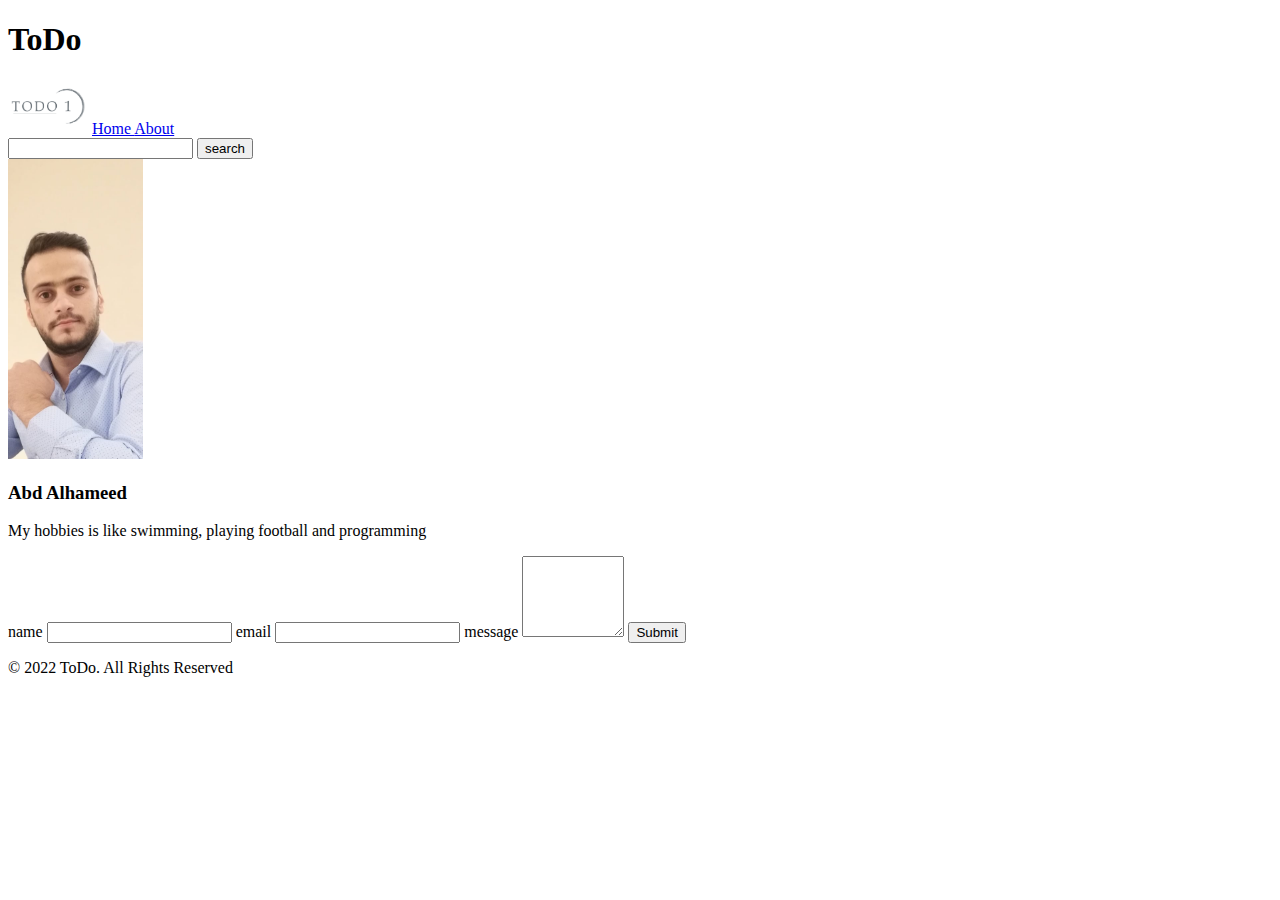
==== about.html @ f4c48fe3 "todolist branch" ====
<!DOCTYPE html>
<html lang="en">
<head>
    <meta charset="UTF-8">
    <meta http-equiv="X-UA-Compatible" content="IE=edge">
    <meta name="viewport" content="width=device-width, initial-scale=1.0">
    <title>Document</title>
</head>
<body>
    <header>
        <h1>ToDo</h1>
      <nav>
    
        <img src="todo.PNG" alt="To-Do Logo" width="80px"/>
              <a href="index.html"> Home </a>
              <a href="about.html"> About </a>
              <form action="">
                <input type="text">
                <!-- <input type="submit" value="search"> -->
                <button>search</button>
    
              </form>
    
        </nav>
    
      </header>
  <main>
      <section>
          <img src="me.jpg " alt="Abd Alhameed" height="300px">
            <h3>Abd Alhameed </h3>  
            <p> My hobbies is like swimming, playing football and programming </p>
        
        </section>

      <section>
        <form action="">
            <label for="">name</label>
            <input type="text">
            <label for="">email</label>
            <input type="email">
            <label for="">message</label>
            <textarea name="" id="" cols="10" rows="5"></textarea>
            <input type="submit">
        </form>
      </section>
  </main>


      <footer>
        <p> &copy; 2022 ToDo. All Rights Reserved</p>
      </footer>
</body>
</html>
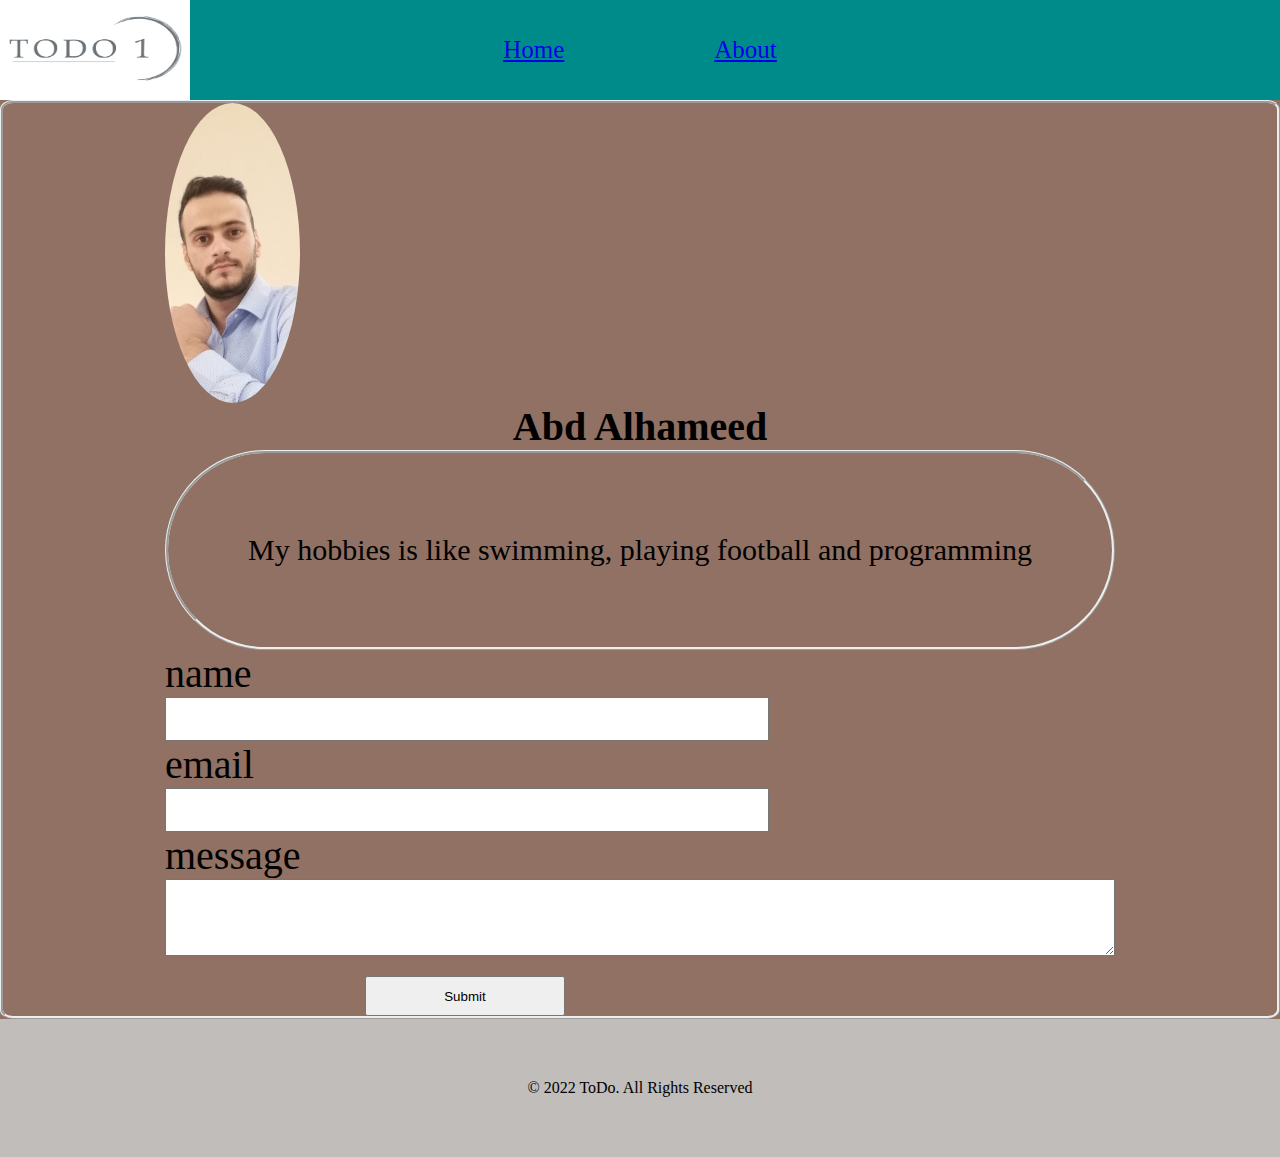
==== commit 8155fe21: "website todo" ====
--- a/about.html
+++ b/about.html
@@ -5,49 +5,51 @@
     <meta http-equiv="X-UA-Compatible" content="IE=edge">
     <meta name="viewport" content="width=device-width, initial-scale=1.0">
     <title>Document</title>
+    <link rel="stylesheet" href="about.css">
 </head>
+
+
 <body>
-    <header>
-        <h1>ToDo</h1>
-      <nav>
-    
-        <img src="todo.PNG" alt="To-Do Logo" width="80px"/>
-              <a href="index.html"> Home </a>
-              <a href="about.html"> About </a>
-              <form action="">
-                <input type="text">
-                <!-- <input type="submit" value="search"> -->
-                <button>search</button>
-    
-              </form>
-    
-        </nav>
-    
-      </header>
+
+
+  <header >
+    <img class="logo" src="todo.PNG" alt="To-Do Logo" width="80px"/>
+    <a href="index.html"> Home </a>
+    <a href="##"> About </a>
+  </header>
+
+
   <main>
-      <section>
-          <img src="me.jpg " alt="Abd Alhameed" height="300px">
-            <h3>Abd Alhameed </h3>  
-            <p> My hobbies is like swimming, playing football and programming </p>
+      <section class="photo">
+          <img class="image"src="me.jpg " alt="Abd Alhameed" height="300px">
+          <section class="myname">
+            <h4>Abd Alhameed </h3> 
+        </section> 
+        <section class="aboutyourself"> 
+       <p> My hobbies is like swimming, playing football and programming </p>
+         </section>     
         
-        </section>
 
-      <section>
+      <section class="informations">
         <form action="">
             <label for="">name</label>
             <input type="text">
             <label for="">email</label>
             <input type="email">
-            <label for="">message</label>
+            <label class="message">message</label>
             <textarea name="" id="" cols="10" rows="5"></textarea>
-            <input type="submit">
+            <input class="bottom"type="submit">
+            
         </form>
       </section>
   </main>
 
 
-      <footer>
-        <p> &copy; 2022 ToDo. All Rights Reserved</p>
-      </footer>
+      <footer class="centeroffooter">
+    <p> &copy; 2022 ToDo. All Rights Reserved</p>
+    </footer>
 </body>
+
+
+
 </html>--- a/about.css
+++ b/about.css
@@ -0,0 +1,84 @@
+body {
+    background-color: #907163;
+  }
+  *{
+    margin :0;
+    padding:0;
+    }
+    header {
+        background-color: darkcyan;
+        display: flex ;
+        justify-content: center;
+        gap: 150px;
+        align-items: center;
+        font-size: 25px;
+        height: 100px;
+    
+      }
+      .logo{
+    
+        float: left;
+        height: 100px;
+      width:  190px;
+        position: absolute;
+        top: 0;
+        left: 0;
+      }
+
+.aboutyourself{
+        display: grid ;
+        justify-content: center;
+        border-style: ridge;
+        font-size: 30px;
+        border: 2px solid a;
+        border-radius: 180px;
+        padding: 80px;
+    
+    }
+    
+    .myname{
+        display: grid ;
+      
+        justify-content: center;
+       
+        
+    
+    }
+    .photo{
+        display: grid ;
+        border-style: ridge; 
+        justify-content: center;
+        font-size: 40px;
+        border-radius: 1%;
+        
+    
+    }
+    .image{
+        border-radius: 50%;
+    }
+    form{
+        display: flex;
+        flex-direction: column;
+    }
+    input{
+       width: 600px; 
+       height: 40px;
+    }
+    .bottom{
+        width: 200px;
+        margin-top: 20px;
+        margin-left: 200px;
+    }
+    
+    
+    footer {
+        background-color: rgb(192, 189, 186);
+        padding: 60px;
+      }
+      footer p {
+          text-align: center;
+    
+      }
+  
+
+  
